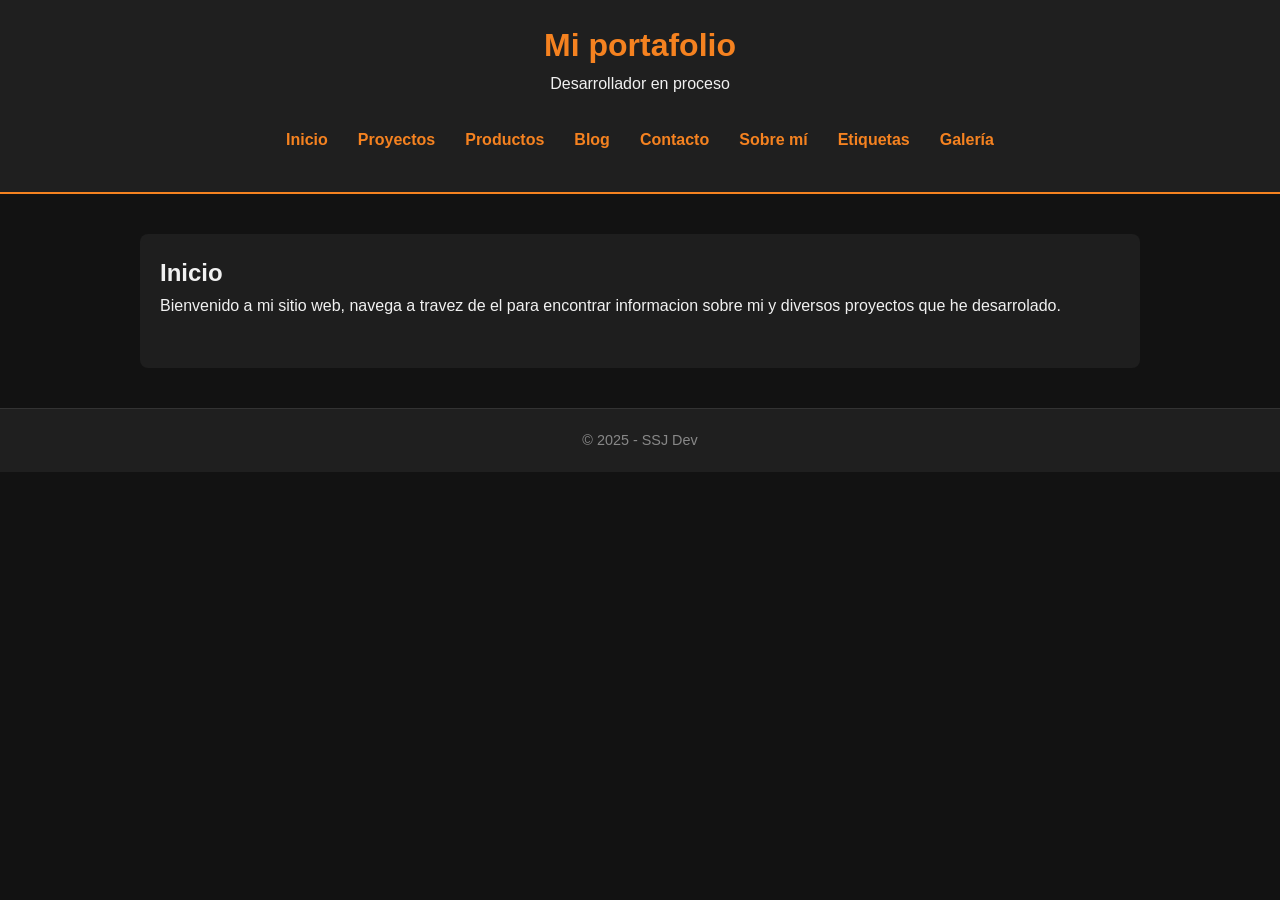
==== sitio_web/index.html @ d45daf32 "Add files via upload" ====
<!DOCTYPE html>
<html lang="es">
<head>
  <meta charset="UTF-8" />
  <meta name="viewport" content="width=device-width, initial-scale=1.0" />
  <title>Inicio</title>
  <link rel="stylesheet" href="estilos.css" />
</head>
<body>
  <header>
    <h1>Mi portafolio</h1>
    <p>Desarrollador en proceso</p>
    <nav>
      <ul>
        <li><a href="index.html">Inicio</a></li>
        <li><a href="proyectos.html">Proyectos</a></li>
        <li><a href="productos.html">Productos</a></li>
        <li><a href="blog.html">Blog</a></li>
        <li><a href="contacto.html">Contacto</a></li>
        <li><a href="sobre-mi.html">Sobre mí</a></li>
        <li><a href="etiquetas.html">Etiquetas</a></li>
        <li><a href="galeria.html">Galería</a></li>
      </ul>
    </nav>
  </header>

  <main>
    <section>
      <h2>Inicio</h2>
      <p>Bienvenido a mi sitio web, navega a travez de el para encontrar informacion sobre mi y diversos proyectos que he desarrolado.</p>
    </section>
  </main>

  <footer>
     <p>&copy; 2025 - SSJ Dev</p>
  </footer>
</body>
</html>
---- sitio_web/estilos.css ----
/* Reset básico */
* {
  margin: 0;
  padding: 0;
  box-sizing: border-box;
}

body {
  font-family: 'Segoe UI', Tahoma, Geneva, Verdana, sans-serif;
  background-color: #121212;
  color: #f1f1f1;
  line-height: 1.6;
}

/* Encabezado y navegación */
header {
  background-color: #1f1f1f;
  padding: 20px;
  text-align: center;
  border-bottom: 2px solid #f58220;
}

header h1 {
  color: #f58220;
  font-size: 2em;
}

nav ul {
  list-style: none;
  display: flex;
  justify-content: center;
  flex-wrap: wrap;
  padding: 10px 0;
  margin-top: 10px;
}

nav li {
  margin: 10px 15px;
}

nav a {
  color: #f58220;
  text-decoration: none;
  font-weight: bold;
}

nav a:hover {
  color: #ffcc00;
}

/* Contenido principal */
main {
  max-width: 1000px;
  margin: 40px auto;
  padding: 20px;
  background-color: #1e1e1e;
  border-radius: 8px;
}

/* Secciones y artículos */
section {
  margin-bottom: 30px;
}

article {
  background-color: #292929;
  padding: 15px;
  border-radius: 8px;
  margin-bottom: 20px;
  border: 1px solid #444;
}

article h3, article h2 {
  color: #f58220;
  margin-bottom: 10px;
}

article footer {
  font-size: 0.85em;
  color: #aaa;
  margin-top: 10px;
}

/* Formularios */
form {
  background-color: #292929;
  padding: 20px;
  border-radius: 8px;
}

fieldset {
  border: 1px solid #444;
  padding: 15px;
  border-radius: 5px;
}

label {
  display: block;
  margin-top: 10px;
}

input, textarea {
  width: 100%;
  padding: 8px;
  margin-top: 5px;
  background-color: #1e1e1e;
  color: #f1f1f1;
  border: 1px solid #555;
  border-radius: 5px;
}

button {
  background-color: #f58220;
  color: #000;
  padding: 10px 20px;
  border: none;
  border-radius: 5px;
  margin-top: 15px;
  cursor: pointer;
}

button:hover {
  background-color: #ffcc00;
}

/* Imágenes y figuras */
img {
  max-width: 100%;
  height: auto;
  border-radius: 5px;
}

figure {
  margin: 20px 0;
  text-align: center;
}

figcaption {
  color: #ccc;
  font-size: 0.9em;
  margin-top: 8px;
}

/* Galería (desde galeria.html) */
.galeria {
  display: grid;
  grid-template-columns: repeat(auto-fit, minmax(200px, 1fr));
  gap: 16px;
}

/* Pie de página */
footer {
  background-color: #1f1f1f;
  text-align: center;
  padding: 20px;
  font-size: 0.9em;
  color: #888;
  border-top: 1px solid #333;
  margin-top: 40px;
}

/* Responsive */
@media (max-width: 768px) {
  nav ul {
    flex-direction: column;
    align-items: center;
  }

  nav li {
    margin: 8px 0;
  }

  .galeria {
    grid-template-columns: repeat(auto-fit, minmax(150px, 1fr));
  }
}
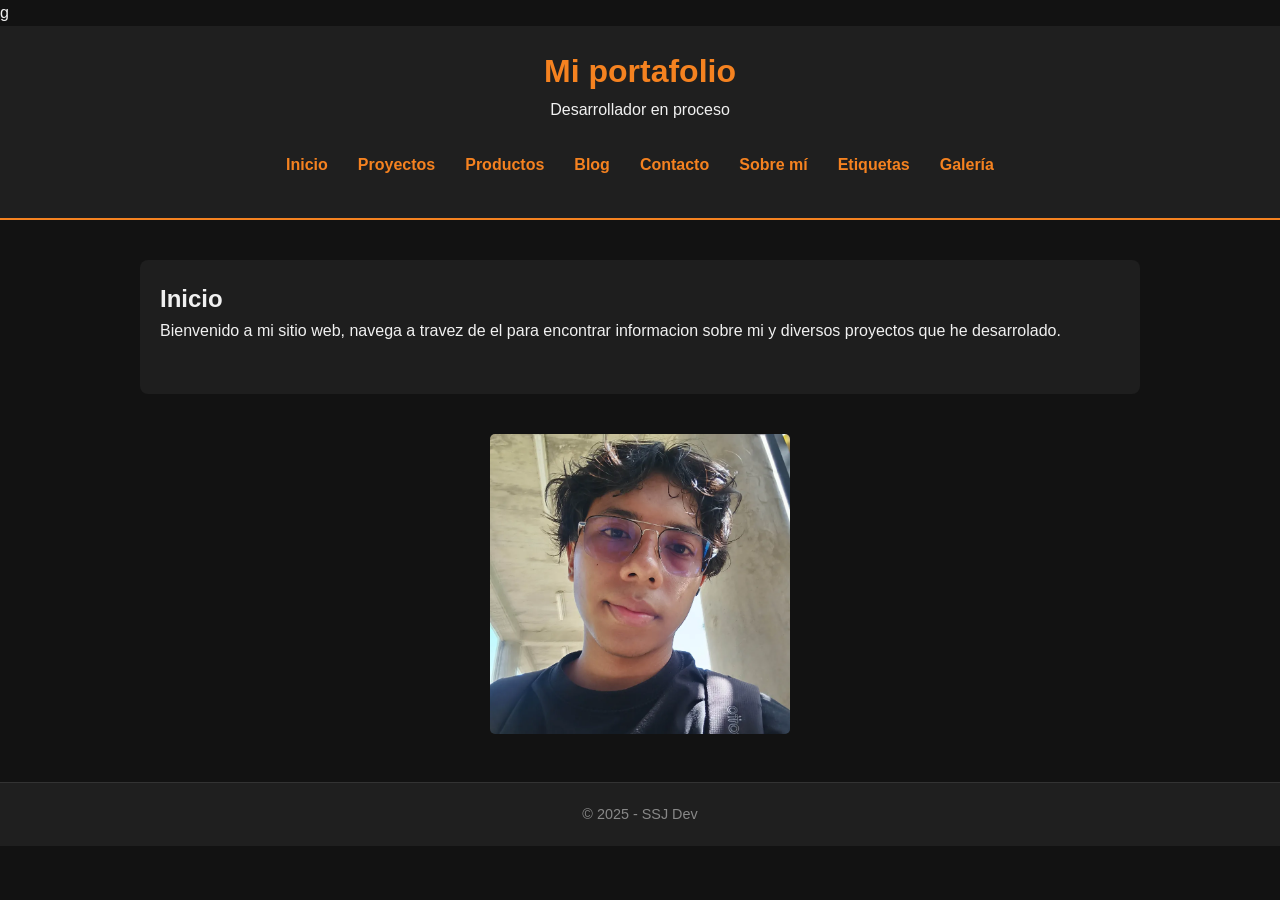
==== commit 68acc8c6: "Add files via upload" ====
--- a/sitio_web/index.html
+++ b/sitio_web/index.html
@@ -6,7 +6,7 @@
   <title>Inicio</title>
   <link rel="stylesheet" href="estilos.css" />
 </head>
-<body>
+<body>g
   <header>
     <h1>Mi portafolio</h1>
     <p>Desarrollador en proceso</p>
@@ -31,6 +31,12 @@
     </section>
   </main>
 
+  <section>
+    <figure>
+      <img src="Images/Yo.jpg" alt="Foto del autor" width="300" />
+    </figure>
+  </section>
+
   <footer>
      <p>&copy; 2025 - SSJ Dev</p>
   </footer>
--- a/sitio_web/estilos.css
+++ b/sitio_web/estilos.css
@@ -173,4 +173,13 @@
   .galeria {
     grid-template-columns: repeat(auto-fit, minmax(150px, 1fr));
   }
+}
+
+
+.grid{
+  display: grid;
+  grid-template-columns: repeat(auto-fill, minmax 200);
+  grid-auto-rows: 250px;
+
+
 }
